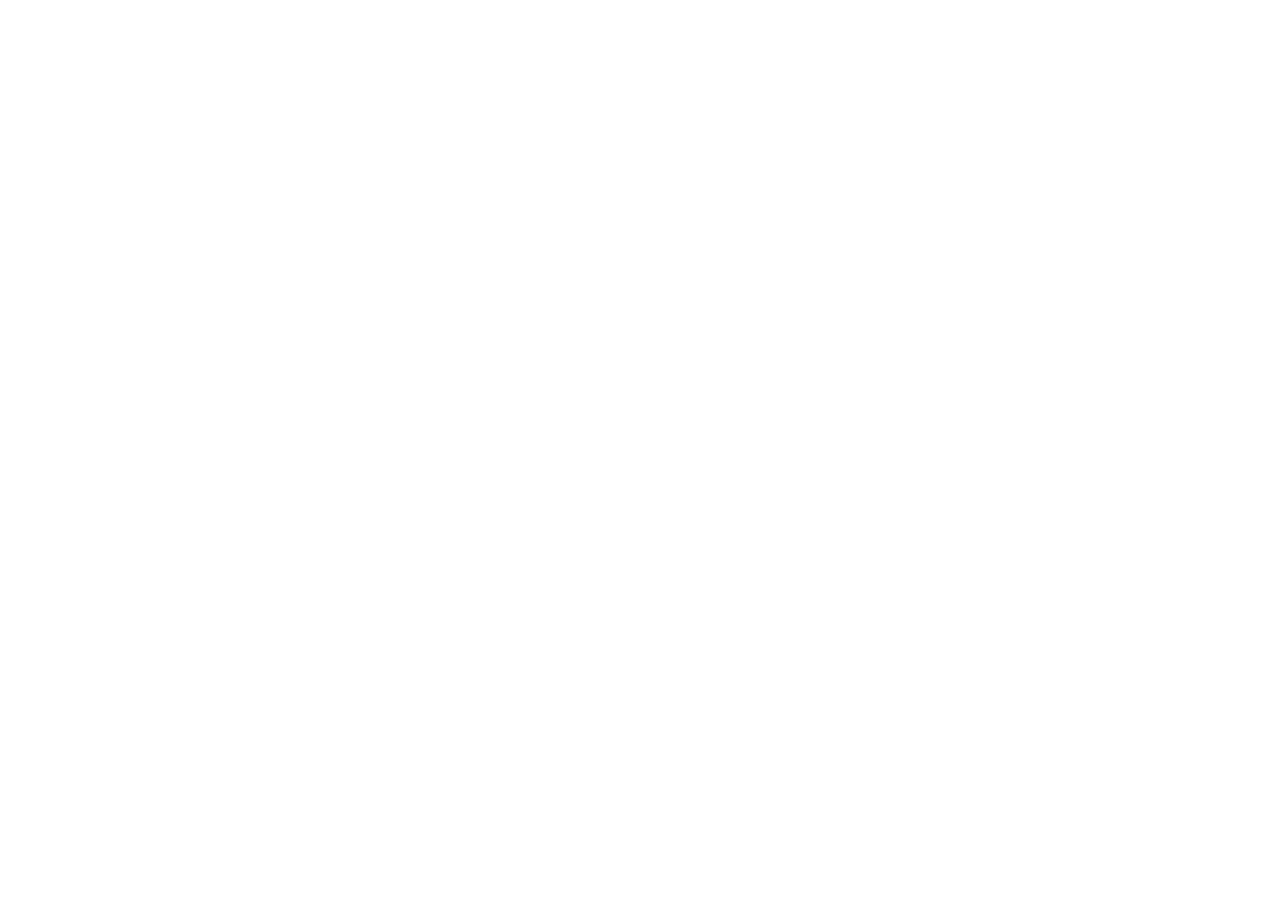
==== index.html @ d2cc96c9 "created index.html flie" ====
<!DOCTYPE html>
<html lang="en">
<head>
    <meta charset="UTF-8">
    <meta name="viewport" content="width=device-width, initial-scale=1.0">
    <title>Document</title>
</head>
<body>
    
</body>
</html>
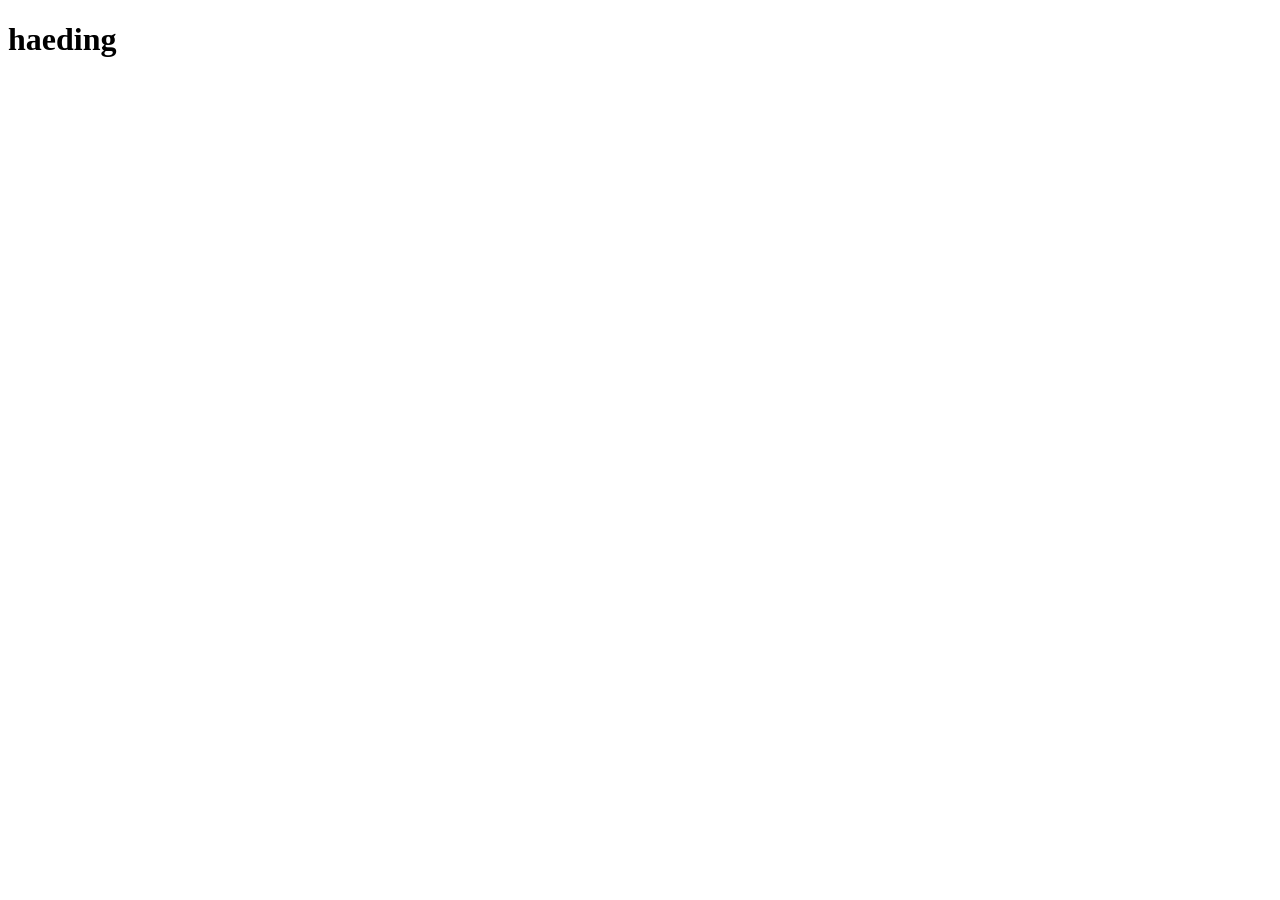
==== commit 2ba19327: "added  heading h1" ====
--- a/index.html
+++ b/index.html
@@ -1,4 +1,5 @@
 <!DOCTYPE html>
+
 <html lang="en">
 <head>
     <meta charset="UTF-8">
@@ -6,6 +7,6 @@
     <title>Document</title>
 </head>
 <body>
-    
+    <h1>haeding</h1>
 </body>
-</html>+</html>
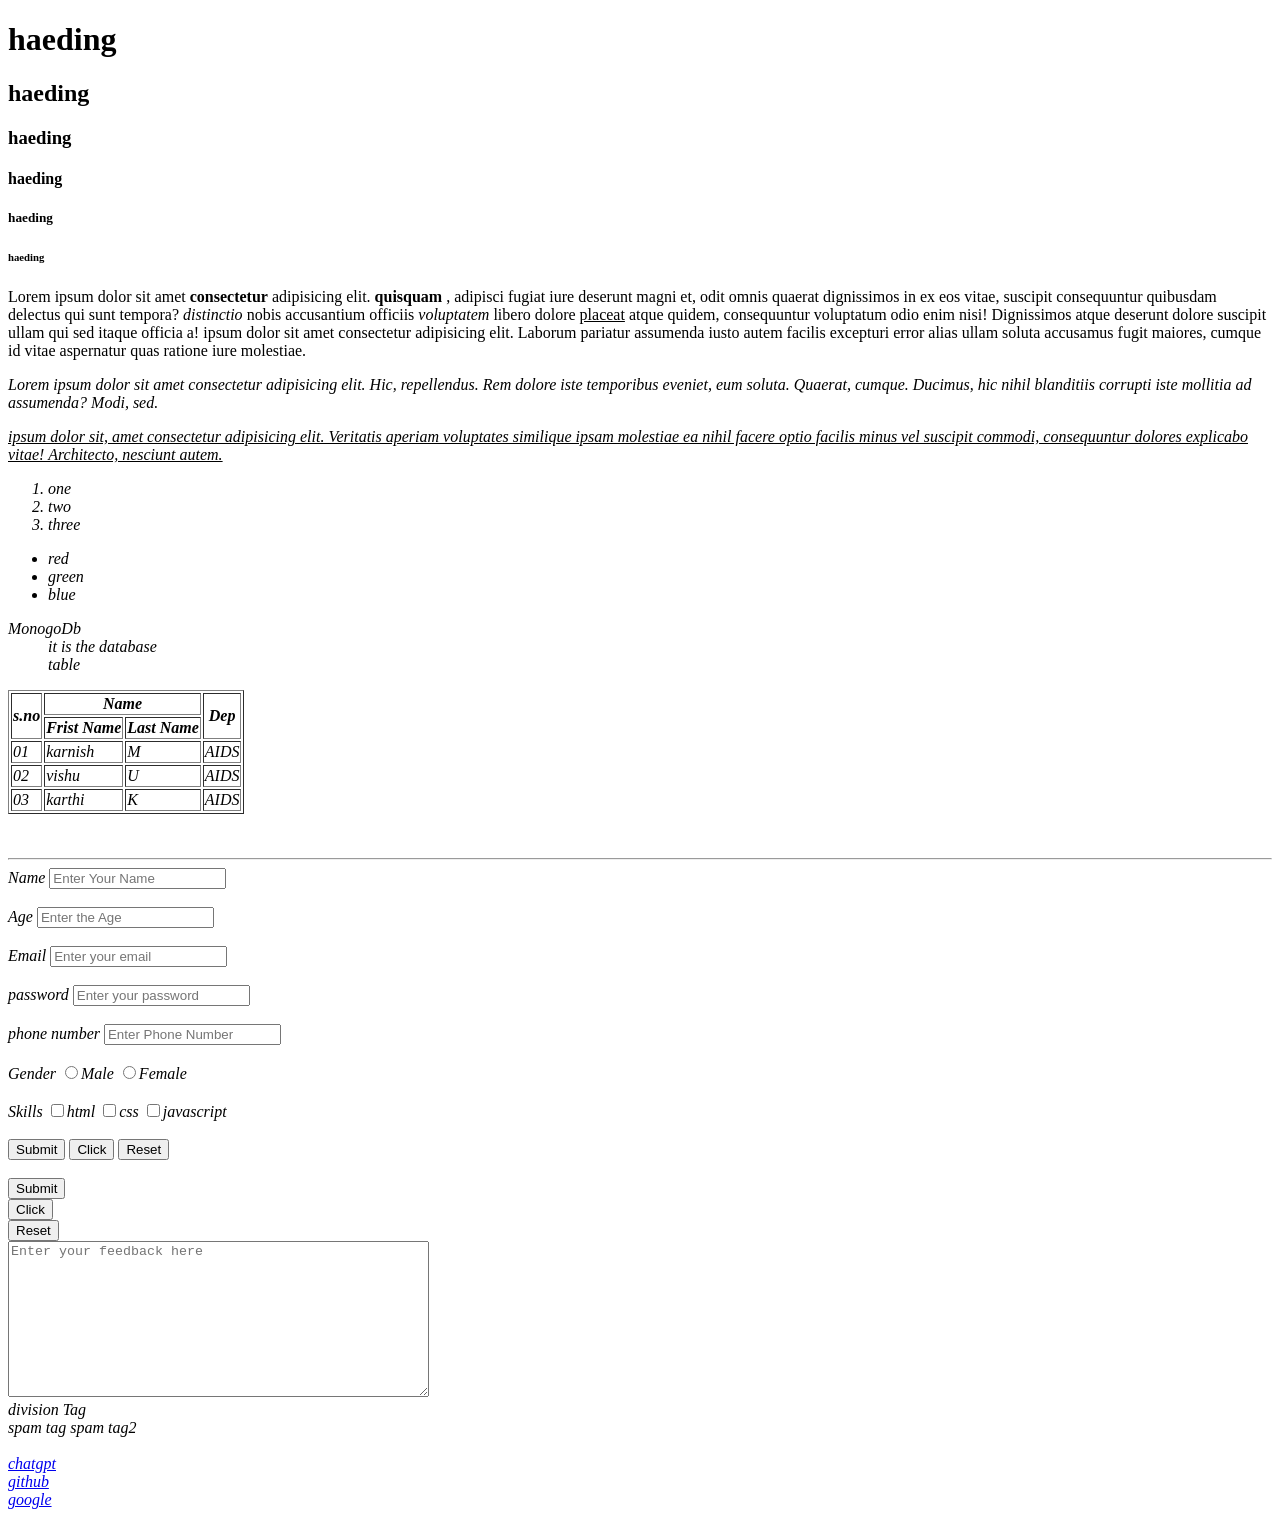
==== commit 849da7b1: "HTML completed" ====
--- a/index.html
+++ b/index.html
@@ -1,12 +1,99 @@
 <!DOCTYPE html>
-
-<html lang="en">
+<html>
 <head>
-    <meta charset="UTF-8">
-    <meta name="viewport" content="width=device-width, initial-scale=1.0">
-    <title>Document</title>
+    <title>kprcas</title>
 </head>
 <body>
     <h1>haeding</h1>
-</body>
-</html>
+    <h2>haeding</h2>
+    <h3>haeding</h3>
+    <h4>haeding</h4>
+    <h5>haeding</h5>
+    <h6>haeding</h6>
+    <p>Lorem ipsum dolor sit amet <b>consectetur</b> adipisicing elit. <strong>quisquam </strong>, adipisci fugiat iure deserunt magni et, odit omnis quaerat dignissimos in ex eos vitae, suscipit consequuntur quibusdam delectus qui sunt tempora?
+    <i>distinctio</i> nobis  accusantium officiis<em> voluptatem </em> libero dolore <u> placeat</u> atque quidem, consequuntur voluptatum odio enim nisi! Dignissimos atque deserunt dolore suscipit ullam qui sed itaque officia a! ipsum dolor sit amet consectetur adipisicing elit. Laborum pariatur assumenda iusto autem facilis excepturi error alias ullam soluta accusamus fugit maiores, cumque id vitae aspernatur quas ratione iure molestiae.</p>
+
+    <p><em>Lorem ipsum dolor sit amet consectetur adipisicing elit. Hic, repellendus. Rem dolore iste temporibus eveniet, eum soluta. Quaerat, cumque. Ducimus, hic nihil blanditiis corrupti iste mollitia ad assumenda? Modi, sed.</um></p>
+<p>
+    <u> ipsum dolor sit, amet consectetur adipisicing elit. Veritatis aperiam voluptates similique ipsam molestiae ea nihil facere optio facilis minus vel suscipit commodi, consequuntur dolores explicabo vitae! Architecto, nesciunt autem.</u> 
+</p>
+<ol>
+<li>one</li>
+<li>two</li>
+<li>three</li>
+</ol>
+<ul>
+    <li>red</li>
+    <li>green</li>
+    <li>blue</li>
+</ul>
+<dl>
+    <dt>MonogoDb</dt>
+    <dd>it is the database</dd>
+    <dd>table</dd>
+</dl>
+<table border="1">
+    <thead>
+        <tr> 
+        <th rowspan="2">s.no</th>
+        <th colspan="2">Name</th>
+        <th rowspan="2">Dep</th></tr>
+        <tr>
+            <th>Frist Name</th>
+            <th>Last Name </th>
+        </tr>
+    </thead>
+    <tbody>
+        <tr>
+        <td>01</td>
+        <td>karnish</td>
+        <td>M</td>
+        <td>AIDS</td></tr>
+        <tr>
+        <td>02</td>
+        <td>vishu</td>
+        <td>U</td>
+        <td>AIDS</td></tr>
+        <tr>
+        <td>03</td>
+        <td>karthi</td>
+        <td>K</td>
+        <td>AIDS</td></tr>
+    </tbody>
+</table>
+<br><br>
+<hr>
+<form>
+    <label for="User Name">Name</label>
+    <input type="text"  placeholder="Enter Your Name"><br><br>
+    <label for="user age">Age</label>
+    <input type="number" placeholder="Enter the Age "><br><br>
+    <label for="user email">Email</label>
+    <input type="email" placeholder="Enter your email"><br><br>
+    <label for="user password">password</label>
+    <input type="password" placeholder="Enter your password"><br><br>
+    <label>phone number</label>
+    <input type="tel" placeholder="Enter Phone Number "><br><br>
+    <label>Gender</label>
+    <input type="radio" name="Gender" value="Male">Male
+    <input type="radio" name="Gender"value="Female">Female<br><br>
+    <label>Skills</label>
+    <input type="checkbox" name="Skills" value="html">html
+    <input type="checkbox" name="Skills" value="css">css
+    <input type="checkbox"name="Skills" value="javascript">javascript<br><br>
+    <button type="submit">Submit</button>
+    <button type="button">Click</button>
+    <button type="reset">Reset</button><br><br>
+    <input type="submit"><br>
+    <input type="button" value="Click"><br>
+    <input type="reset"><br>
+<textarea name="feedback" cols="50" rows="10"placeholder="Enter your feedback here"></textarea>
+<div>division Tag</div>
+<span>spam tag</span>
+<span>spam tag2</span><br><br>
+<a href="https://chatgpt.com/?utm_source=microsoft&utm_medium=paid_search&utm_campaign=MSFT_C_SEM_BBR_Core_CHT_BAU_ACQ_PER_MIX_ALL_APAC_IN_EN_110625&c_id=570613014&c_agid=1175379920558659&c_crid=&c_kwid=kwd-73461689170595:loc-90&c_ims=&c_pms=258813&c_nw=o&c_dvc=c&msclkid=e767a2ecdc611b2a40e5c8f258668b00">chatgpt</a><br>
+<a href="https://github.com/">github</a><br>
+<a href="https://google.com/">google</a>
+</form>
+    </body>
+</html>
